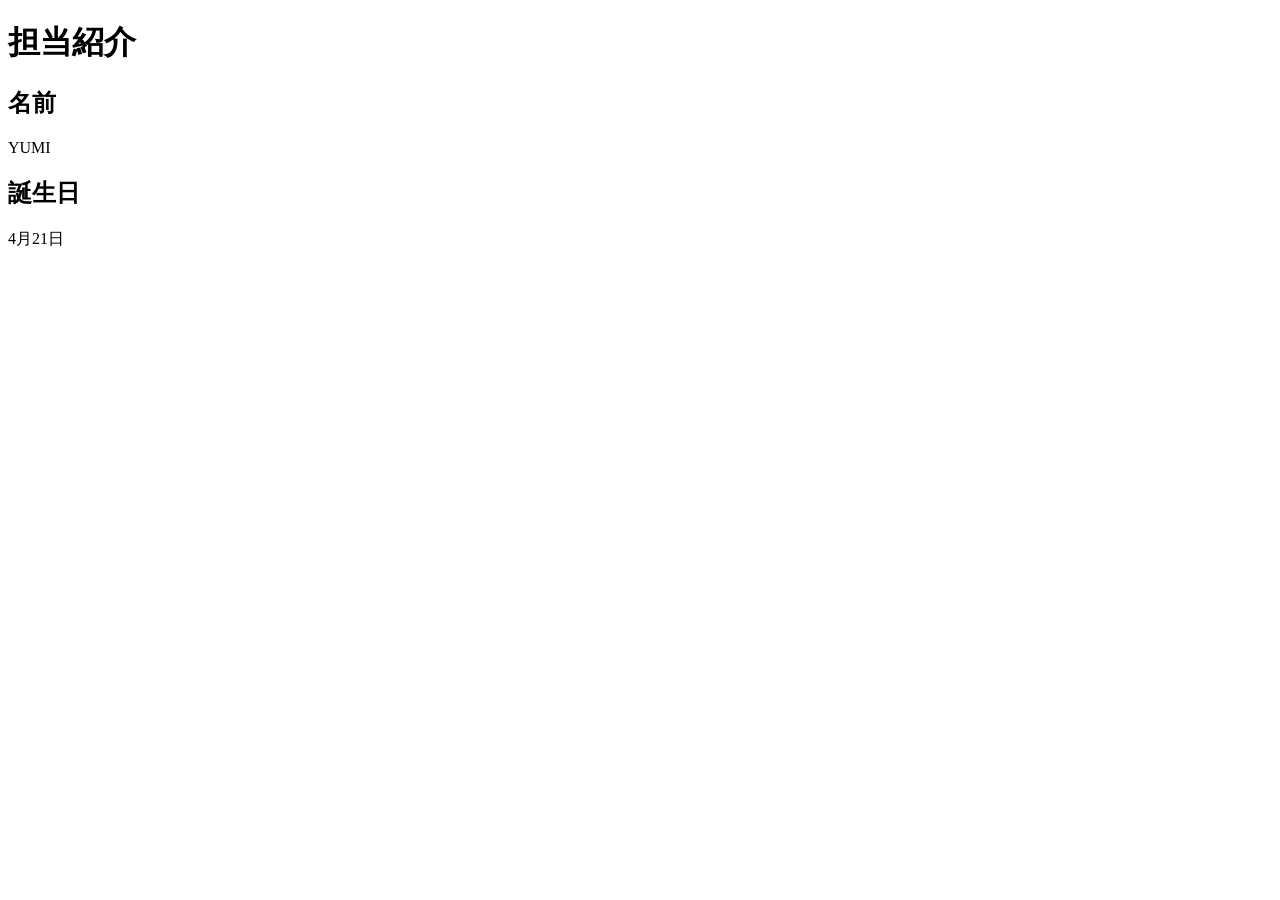
==== FOOOOODYUMI.html @ 2c5c7dfb "やってみた" ====
<!doctype html>
<html lang="ja">
    <head>
        <meta charset="UTF-8">
        <title>世界の料理YUMI</title>
        <meta name="description" content="猫の好きなもの、日々の生活をご紹介">
    </head>

    <body>
        <h1>担当紹介</h1>
        <h2>名前</h2>
        <p>YUMI</p>
        <h2>誕生日</h2>
        <p>4月21日</p>
    <img src="ichigoIMG_5494.JPG” alt=”好きな食べ物”>
    </body>

</html>
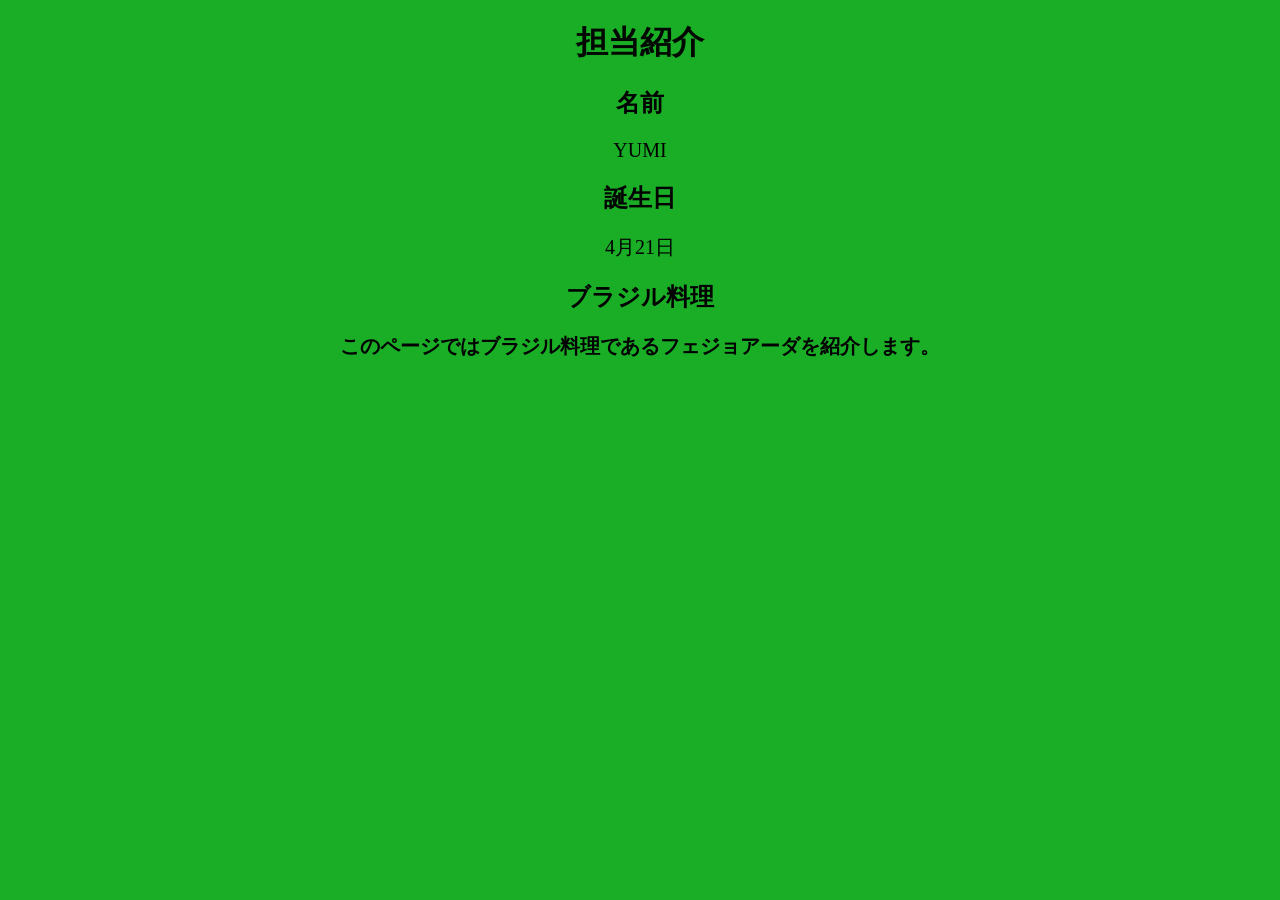
==== commit 49a62b5c: "ページ増やし中" ====
--- a/FOOOOODYUMI.html
+++ b/FOOOOODYUMI.html
@@ -3,7 +3,8 @@
     <head>
         <meta charset="UTF-8">
         <title>世界の料理YUMI</title>
-        <meta name="description" content="猫の好きなもの、日々の生活をご紹介">
+        <meta name="description" content="世界の食べ物ご紹介YUMI担当回です">
+        <link rel="stylesheet" href="FOOOODYUMI.css">
     </head>
 
     <body>
@@ -12,6 +13,8 @@
         <p>YUMI</p>
         <h2>誕生日</h2>
         <p>4月21日</p>
+        <h2>ブラジル料理<h2>
+        <p>このページではブラジル料理であるフェジョアーダを紹介します。<p>
     <img src="ichigoIMG_5494.JPG” alt=”好きな食べ物”>
     </body>
 
--- a/FOOOODYUMI.css
+++ b/FOOOODYUMI.css
@@ -0,0 +1,16 @@
+@charset "UFT-8";
+body{
+    background-color: #1aad26;
+    text-align: center;
+    font-family: "ヒラギノ角ゴ ProN W3"
+}
+h1{
+    color:rgb(1, 8, 1);
+    font-family: "fantasy"
+}
+p{
+    font-size:20px;
+}
+img{
+    width: 200px
+}
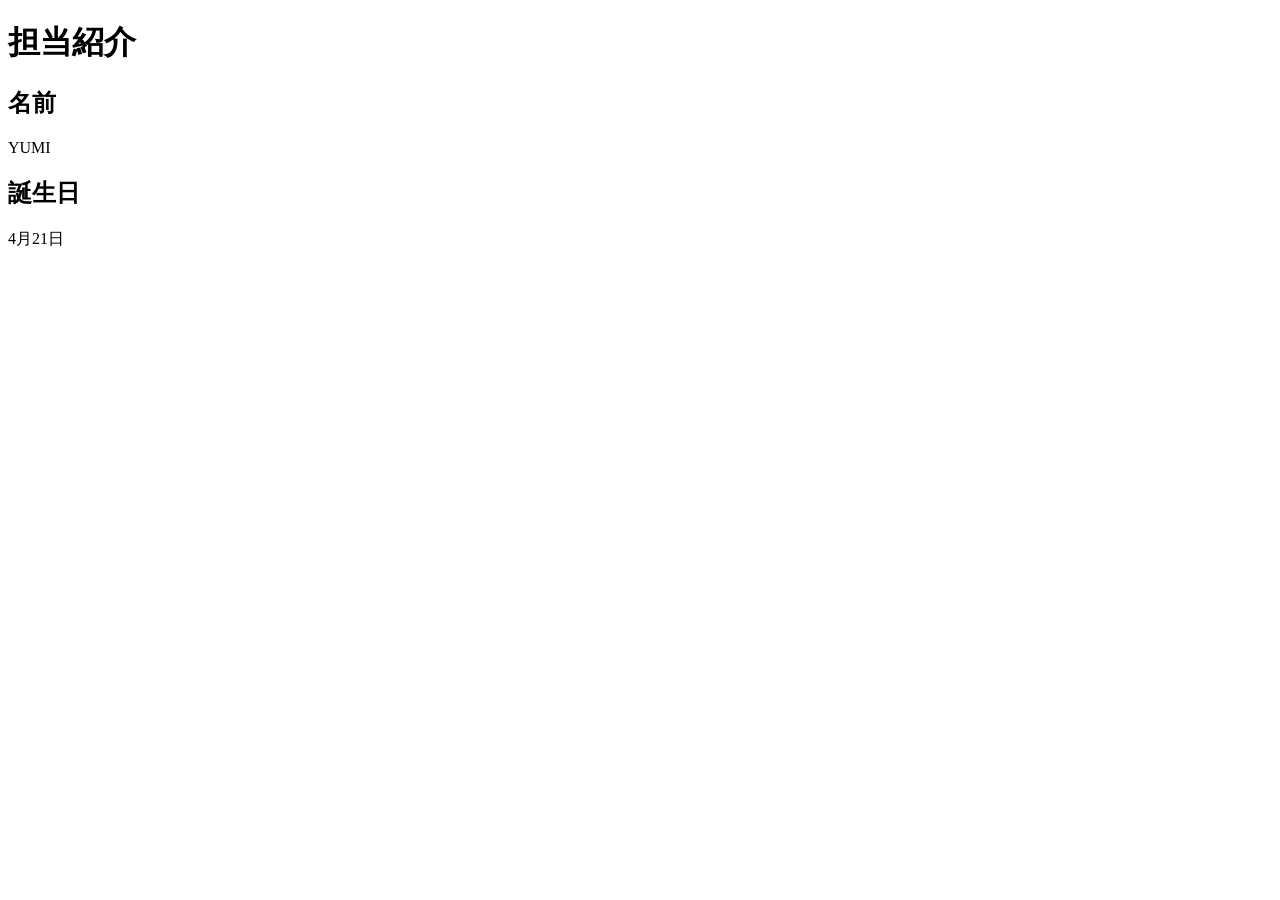
==== commit 04056294: "Merge branch 'main' of https://github.com/Rurururutravel/FOOOOOOOD" ====
--- a/FOOOOODYUMI.html
+++ b/FOOOOODYUMI.html
@@ -3,8 +3,7 @@
     <head>
         <meta charset="UTF-8">
         <title>世界の料理YUMI</title>
-        <meta name="description" content="世界の食べ物ご紹介YUMI担当回です">
-        <link rel="stylesheet" href="FOOOODYUMI.css">
+        <meta name="description" content="猫の好きなもの、日々の生活をご紹介">
     </head>
 
     <body>
@@ -13,8 +12,6 @@
         <p>YUMI</p>
         <h2>誕生日</h2>
         <p>4月21日</p>
-        <h2>ブラジル料理<h2>
-        <p>このページではブラジル料理であるフェジョアーダを紹介します。<p>
     <img src="ichigoIMG_5494.JPG” alt=”好きな食べ物”>
     </body>
 
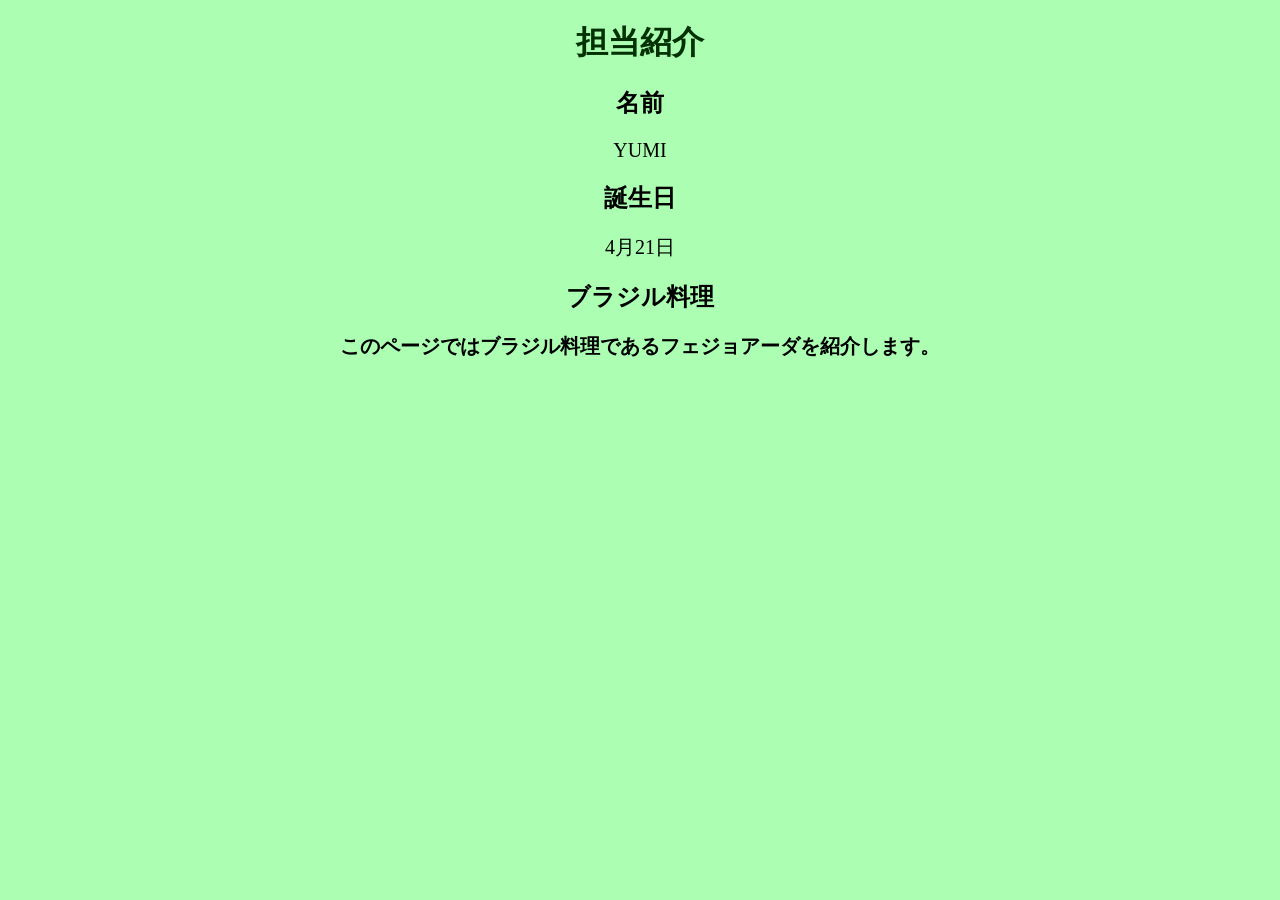
==== commit 6a544242: "写真追加" ====
--- a/FOOOOODYUMI.html
+++ b/FOOOOODYUMI.html
@@ -3,7 +3,8 @@
     <head>
         <meta charset="UTF-8">
         <title>世界の料理YUMI</title>
-        <meta name="description" content="猫の好きなもの、日々の生活をご紹介">
+        <meta name="description" content="世界の食べ物ご紹介YUMI担当回です">
+        <link rel="stylesheet" href="FOOOODYUMI.css">
     </head>
 
     <body>
@@ -12,7 +13,9 @@
         <p>YUMI</p>
         <h2>誕生日</h2>
         <p>4月21日</p>
-    <img src="ichigoIMG_5494.JPG” alt=”好きな食べ物”>
+        <h2>ブラジル料理<h2>
+        <p>このページではブラジル料理であるフェジョアーダを紹介します。<p>
+    <img src="YUMI料理.JPG” alt=”日本で食べたフェジョアーダの写真”>
     </body>
 
 </html>
--- a/FOOOODYUMI.css
+++ b/FOOOODYUMI.css
@@ -0,0 +1,16 @@
+@charset "UFT-8";
+body{
+    background-color: #acfeb3;
+    text-align: center;
+    font-family: "fantasy"
+}
+h1{
+    color:rgb(3, 49, 3);
+    font-family: "fantasy"
+}
+p{
+    font-size:20px;
+}
+img{
+    width: 200px
+}
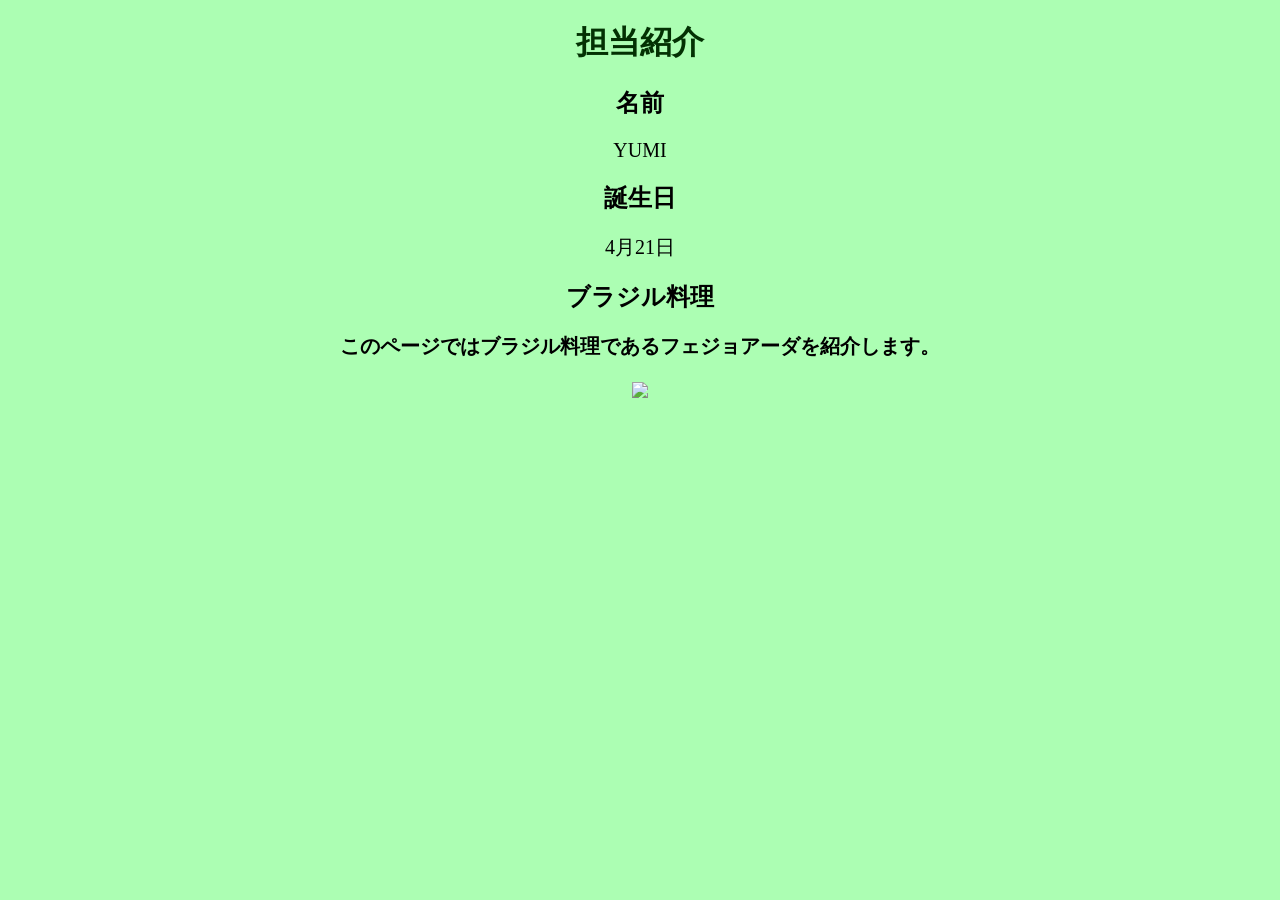
==== commit 1c9b0ef6: "a" ====
--- a/FOOOOODYUMI.html
+++ b/FOOOOODYUMI.html
@@ -15,7 +15,8 @@
         <p>4月21日</p>
         <h2>ブラジル料理<h2>
         <p>このページではブラジル料理であるフェジョアーダを紹介します。<p>
-    <img src="YUMI料理.JPG” alt=”日本で食べたフェジョアーダの写真”>
+        <img src="YUMI料理.jpeg” alt=”日本で食べたフェジョアーダの写真">
+
     </body>
 
 </html>
